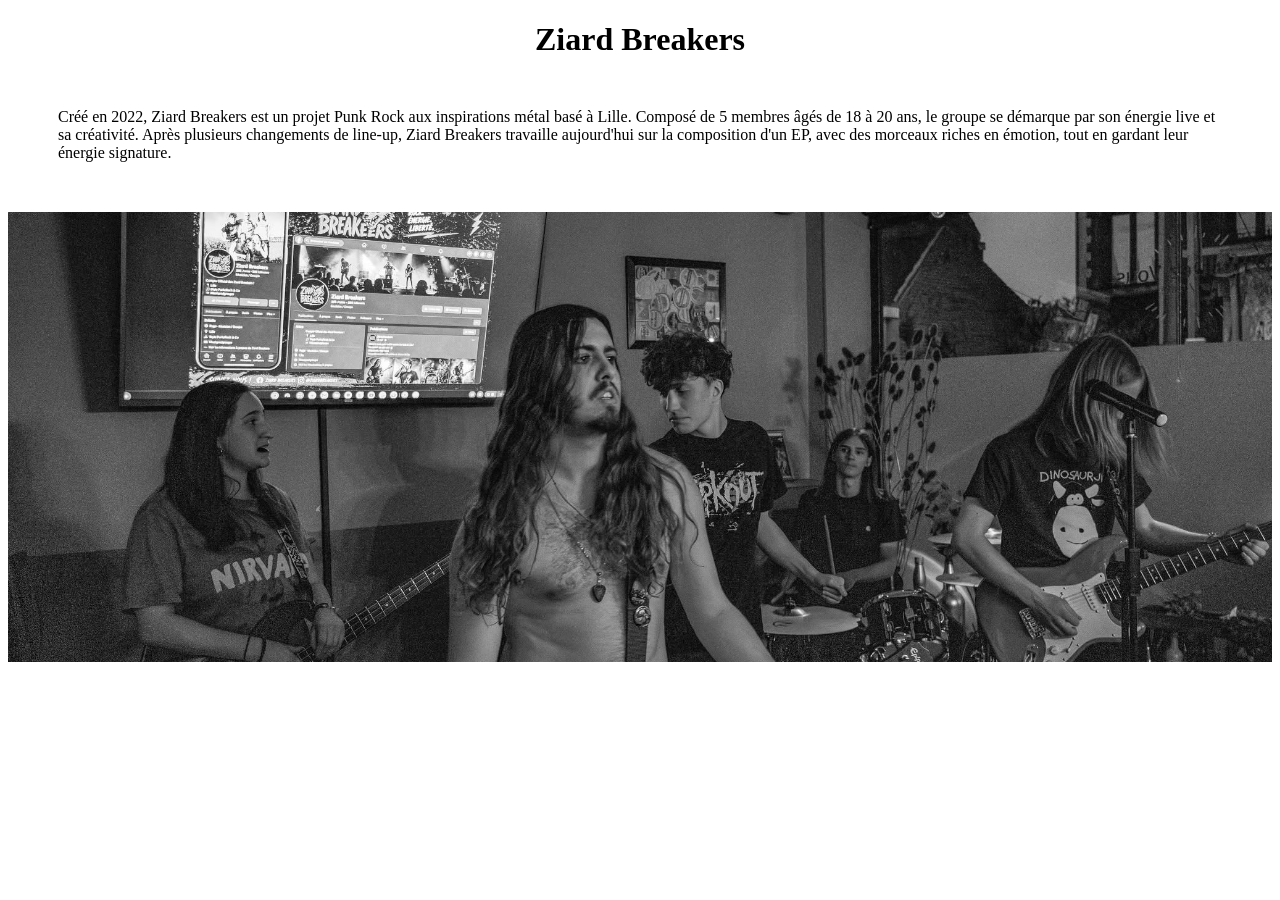
==== biographie.html @ 8039ff32 "Conversion en HTML et préparation pour GitHub Pages" ====
<!DOCTYPE html>
<html lang="en">
<head>
    <meta charset="UTF-8">
    <meta name="viewport" content="width=device-width, initial-scale=1.0">
    <title>Biographie</title>
    <link rel="stylesheet" href="css/style.css">
</head>
<body>
    <h1>Ziard Breakers</h1>
    <?php
        include("nav.php");
    ?>
    <p>Créé en 2022, Ziard Breakers est un projet Punk Rock aux inspirations métal basé à Lille. 
            Composé de 5 membres âgés de 18 à 20 ans, le groupe se démarque par son énergie live et sa créativité.
            Après plusieurs changements de line-up, Ziard Breakers travaille aujourd'hui sur la composition d'un EP, 
            avec des morceaux riches en émotion, tout en gardant leur énergie signature.</p>
            
    <img src="images/rdv.jpg" alt="photo : concert du groupe au O'rendez-vous - Bauvin." class="rdv">
    
    
</body>
</html>
---- css/style.css ----
body {
    font-family: Georgia, 'Times New Roman', Times, serif
}

h1 {
    text-align: center;
}

p {
    margin: 50px;
}

.arnf {
    width: 100%;
    height: 785px;
    object-fit: cover;
    object-position: center;
}

.nav {
    display: flex;
    justify-content: center;
    gap: 30px;
    margin: 15px;
}

.rdv {
    width: 100%;
    height: 450px;
    object-fit: cover;
    object-position: center;
}

.t_shirt {
    width: 600px;
    height: 400px;
    display: block;
    margin-left: 670px;
}

/* Alignement et espacement propre du formulaire */
.form_contact {
    display: flex;
    flex-direction: column;
    gap: 15px; /* Espace automatique entre chaque champ */
    max-width: 500px;
    margin: 20px auto;
}

.form_contact textarea {
    height: 120px;
    resize: vertical; /* Permet à l'utilisateur d'agrandir le champ en hauteur */
}
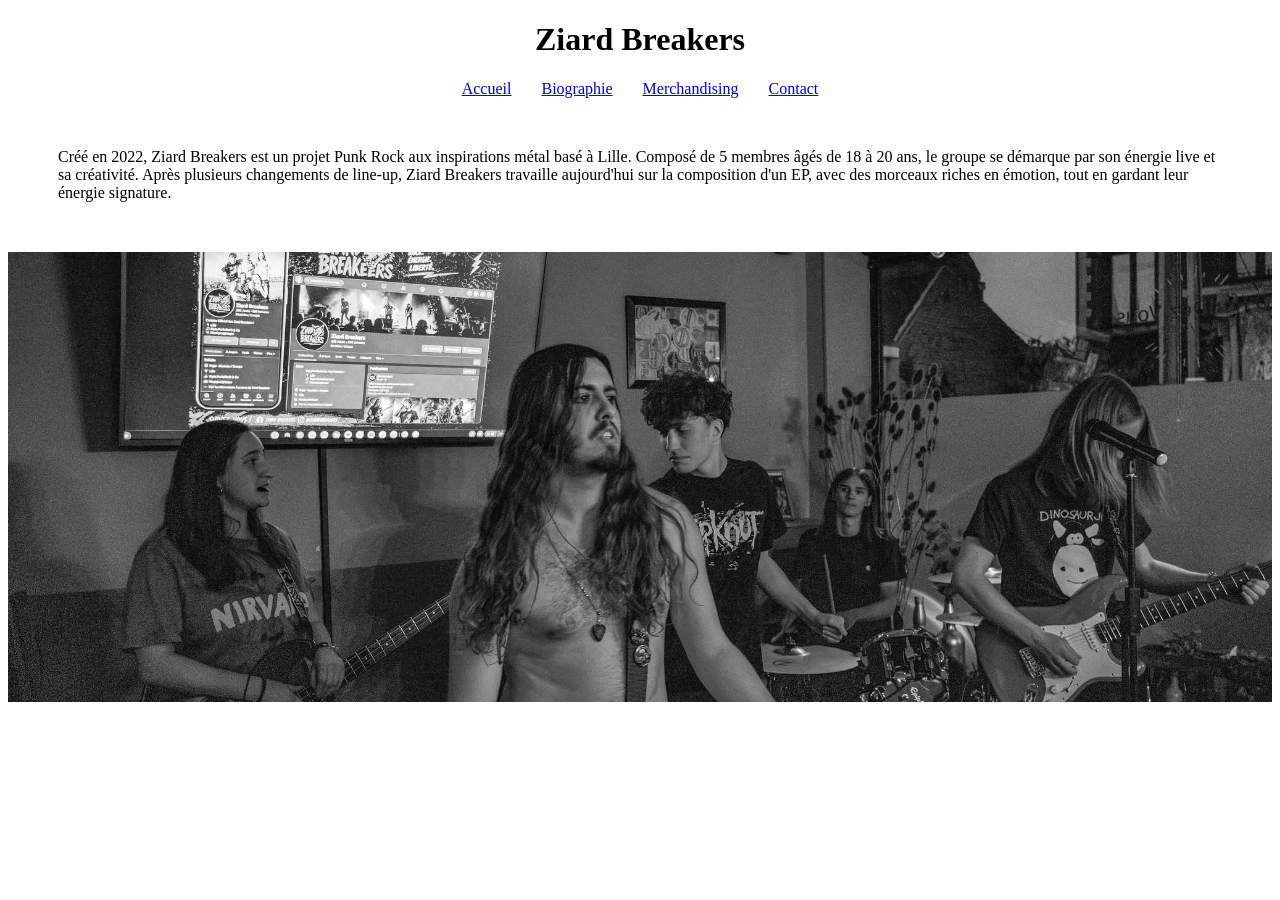
==== commit a828f623: "Integration directe de la navigation HTML sur toutes les pages" ====
--- a/biographie.html
+++ b/biographie.html
@@ -8,9 +8,22 @@
 </head>
 <body>
     <h1>Ziard Breakers</h1>
-    <?php
-        include("nav.php");
-    ?>
+   
+    <nav class="nav">
+    <div class="accueil">
+        <a href="index.html">Accueil</a>
+    </div>
+    <div class="nav_bio">
+        <a href="biographie.html">Biographie</a>
+    </div>
+    <div class="nav_merch">
+        <a href="merchandising.html">Merchandising</a>
+    </div>
+    <div class="nav_Contact">
+        <a href="contact.html">Contact</a>
+    </div>
+</nav>
+
     <p>Créé en 2022, Ziard Breakers est un projet Punk Rock aux inspirations métal basé à Lille. 
             Composé de 5 membres âgés de 18 à 20 ans, le groupe se démarque par son énergie live et sa créativité.
             Après plusieurs changements de line-up, Ziard Breakers travaille aujourd'hui sur la composition d'un EP, 
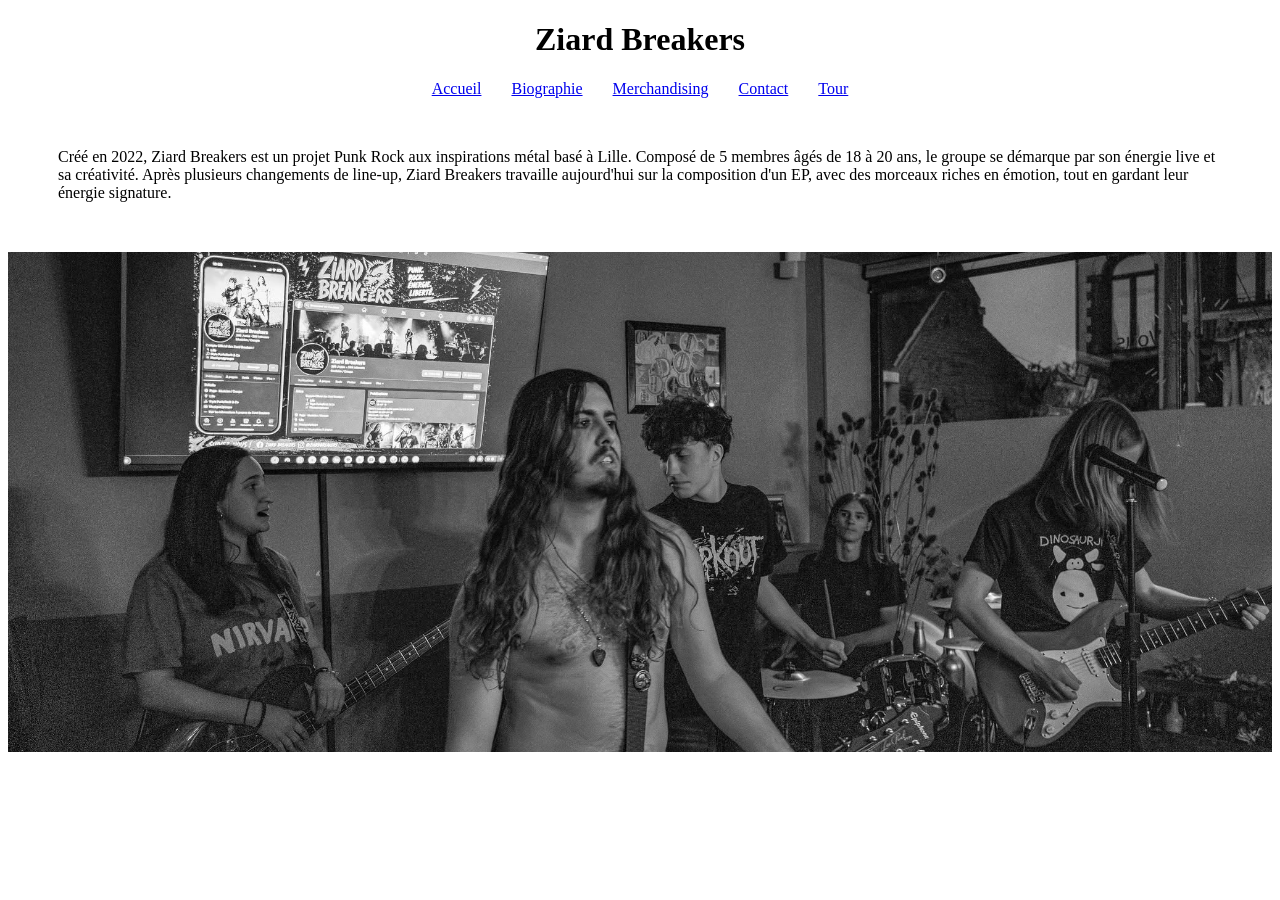
==== commit a763b894: "Création onglet : tour (avec un calendrier)" ====
--- a/biographie.html
+++ b/biographie.html
@@ -19,8 +19,11 @@
     <div class="nav_merch">
         <a href="merchandising.html">Merchandising</a>
     </div>
-    <div class="nav_Contact">
+    <div class="nav_contact">
         <a href="contact.html">Contact</a>
+    </div>
+    <div class="nav_tour">
+        <a href="tour.html">Tour</a>
     </div>
 </nav>
 
--- a/css/style.css
+++ b/css/style.css
@@ -17,6 +17,7 @@
     object-position: center;
 }
 
+
 .nav {
     display: flex;
     justify-content: center;
@@ -26,7 +27,7 @@
 
 .rdv {
     width: 100%;
-    height: 450px;
+    height: 500px;
     object-fit: cover;
     object-position: center;
 }
@@ -38,16 +39,65 @@
     margin-left: 670px;
 }
 
-/* Alignement et espacement propre du formulaire */
-.form_contact {
+/* Layout 2 colonnes pour la tournée */
+.tour-container {
     display: flex;
-    flex-direction: column;
-    gap: 15px; /* Espace automatique entre chaque champ */
-    max-width: 500px;
-    margin: 20px auto;
+    gap: 30px;
+    max-width: 1000px;
+    margin: 30px auto;
+    margin-top: 100px;
+    padding: 0 15px;
+    flex-wrap: wrap; /* S'adapte sur mobile en passant l'un sous l'autre */
 }
 
-.form_contact textarea {
-    height: 120px;
-    resize: vertical; /* Permet à l'utilisateur d'agrandir le champ en hauteur */
+/* Colonne de gauche (Mise en avant) */
+.next-show-box {
+    flex: 1;
+    min-width: 280px;
+    background-color: #1a1a1a;
+    color: white;
+    padding: 25px;
+    border-radius: 8px;
+    text-align: center;
+}
+
+.next-show-box .highlight-date {
+    font-size: 1.4em;
+    color: white;
+    font-weight: bold;
+    margin: 15px 0;
+}
+
+.btn-ticket {
+    display: inline-block;
+    margin-top: 15px;
+    padding: 10px 20px;
+    color: rgb(242, 241, 245);
+    color: white;
+    text-decoration: none;
+    border-radius: 4px;
+    font-weight: bold;
+}
+
+/* Colonne de droite (Liste complète) */
+.all-shows-box {
+    flex: 2;
+    min-width: 300px;
+}
+
+.all-shows-box ul {
+    list-style: none;
+    padding: 0;
+}
+
+.all-shows-box li {
+    display: flex;
+    justify-content: space-between;
+    padding: 12px;
+    border-bottom: 1px solid #ddd;
+}
+
+/* Style pour les anciennes dates */
+.all-shows-box li.past {
+    opacity: 0.4; /* Dates passées plus sombres/visibles mais secondaires */
 }
